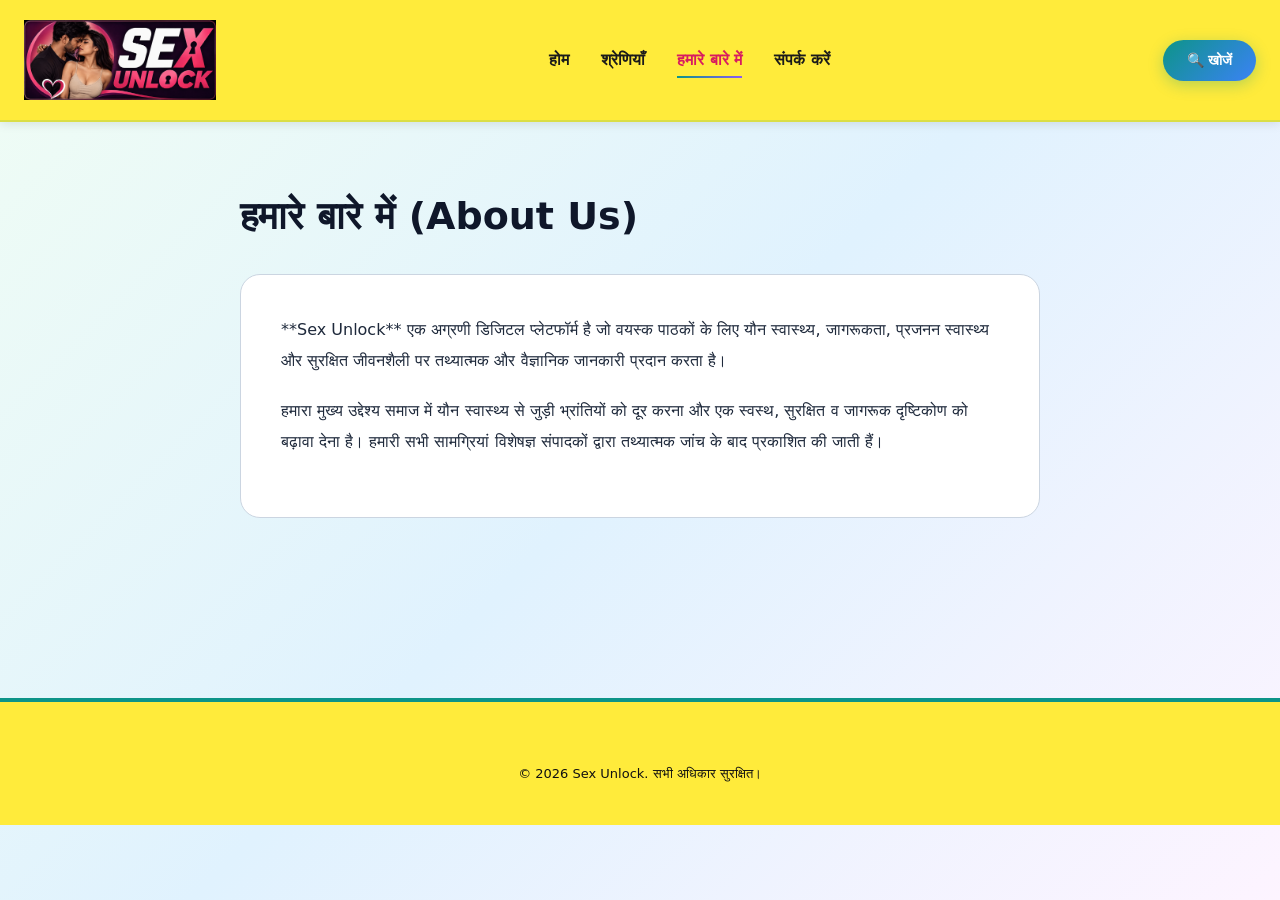
==== about.html @ 6d1c8d51 "Add files via upload" ====
<!DOCTYPE html>
<html lang="hi">
<head>
  <meta charset="UTF-8">
  <meta name="viewport" content="width=device-width, initial-scale=1.0">
  <title>हमारे बारे में (About Us) | Sex Unlock</title>
  <link rel="stylesheet" href="css/style.css">
</head>
<body>
  <header>
    <div class="container navbar">
      <a href="index.html" class="logo-img-link">
        <img src="assets/images/logo.png" alt="Sex Unlock" style="height: 45px; width: auto; vertical-align: middle;">
      </a>
      <nav class="nav-links">
        <a href="index.html">होम</a>
        <a href="categories.html">श्रेणियाँ</a>
        <a href="about.html" class="active">हमारे बारे में</a>
        <a href="contact.html">संपर्क करें</a>
      </nav>
      <button class="search-btn-nav" onclick="window.location.href='search.html'">🔍 खोजें</button>
    </div>
  </header>
  <main class="container" style="padding: 60px 0; max-width: 800px;">
    <h1 style="font-size: 38px; font-weight: 900; color: var(--primary); margin-bottom: 24px;">हमारे बारे में (About Us)</h1>
    <div style="background: var(--card-bg); padding: 40px; border-radius: var(--radius); border: 1px solid var(--border-color); line-height: 1.9; font-size: 16px; color: var(--text-main);">
      <p style="margin-bottom: 20px;">**Sex Unlock** एक अग्रणी डिजिटल प्लेटफॉर्म है जो वयस्क पाठकों के लिए यौन स्वास्थ्य, जागरूकता, प्रजनन स्वास्थ्य और सुरक्षित जीवनशैली पर तथ्यात्मक और वैज्ञानिक जानकारी प्रदान करता है।</p>
      <p style="margin-bottom: 20px;">हमारा मुख्य उद्देश्य समाज में यौन स्वास्थ्य से जुड़ी भ्रांतियों को दूर करना और एक स्वस्थ, सुरक्षित व जागरूक दृष्टिकोण को बढ़ावा देना है। हमारी सभी सामग्रियां विशेषज्ञ संपादकों द्वारा तथ्यात्मक जांच के बाद प्रकाशित की जाती हैं।</p>
    </div>
  </main>
  <footer>
    <div class="container" style="text-align: center; color: #64748b; font-size: 13px; padding: 20px 0;">
    <p>&copy; 2026 Sex Unlock. सभी अधिकार सुरक्षित।</p>
    </div>
  </footer>
</body>
</html>
---- css/style.css ----
/* ==========================================
   VIBRANT & COLORFUL WELLNESS MAGAZINE SYSTEM
   ========================================== */

:root {
  --primary: #0f172a;
  --accent-teal: #0d9488;
  --accent-coral: #f43f5e;
  --accent-purple: #8b5cf6;
  --accent-blue: #3b82f6;
  --bg-gradient: linear-gradient(135deg, #f0fdf4 0%, #e0f2fe 50%, #fdf4ff 100%);
  --card-bg: #ffffff;
  --text-main: #1e293b;
  --text-muted: #475569;
  --border-color: #cbd5e1;
  --radius: 20px;
  --transition: all 0.4s cubic-bezier(0.4, 0, 0.2, 1);
  --shadow: 0 10px 30px -5px rgba(15, 23, 42, 0.08), 0 5px 15px -5px rgba(13, 148, 136, 0.05);
  --shadow-hover: 0 20px 40px -10px rgba(13, 148, 136, 0.2), 0 10px 20px -5px rgba(139, 92, 246, 0.15);
}

* {
  margin: 0;
  padding: 0;
  box-sizing: border-box;
}

body {
  font-family: system-ui, -apple-system, BlinkMacSystemFont, 'Segoe UI', Roboto, sans-serif;
  background: var(--bg-gradient);
  background-attachment: fixed;
  color: var(--text-main);
  line-height: 1.8;
  -webkit-font-smoothing: antialiased;
}

a {
  text-decoration: none;
  color: inherit;
}

ul {
  list-style: none;
}

.container {
  max-width: 1280px;
  margin: 0 auto;
  padding: 0 24px;
}

/* --- VIBRANT HEADER --- */
header {
  background: rgba(255, 255, 255, 0.85);
  backdrop-filter: blur(16px);
  -webkit-backdrop-filter: blur(16px);
  border-bottom: 2px solid rgba(13, 148, 136, 0.15);
  position: sticky;
  top: 0;
  z-index: 1000;
  box-shadow: 0 4px 20px rgba(0, 0, 0, 0.03);
}

.navbar {
  display: flex;
  justify-content: space-between;
  align-items: center;
  height: 90px;
}

.logo {
  font-size: 26px;
  font-weight: 900;
  background: linear-gradient(135deg, var(--accent-teal), var(--accent-purple));
  -webkit-background-clip: text;
  -webkit-text-fill-color: transparent;
  letter-spacing: -0.5px;
}

.logo span {
  background: linear-gradient(135deg, var(--accent-coral), #f97316);
  -webkit-background-clip: text;
  -webkit-text-fill-color: transparent;
}

.nav-links {
  display: flex;
  gap: 32px;
  align-items: center;
}

.nav-links a {
  font-size: 15px;
  font-weight: 600;
  color: var(--text-muted);
  transition: var(--transition);
  position: relative;
}

.nav-links a:hover, .nav-links a.active {
  color: var(--accent-teal);
}

.nav-links a::after {
  content: '';
  position: absolute;
  width: 0;
  height: 2px;
  bottom: -4px;
  left: 0;
  background: linear-gradient(90deg, var(--accent-teal), var(--accent-purple));
  transition: width 0.3s ease;
}

.nav-links a:hover::after, .nav-links a.active::after {
  width: 100%;
}

/* Colorful Gradient Button */
.search-btn-nav {
  background: linear-gradient(135deg, var(--accent-teal), var(--accent-blue));
  border: none;
  padding: 12px 24px;
  border-radius: 50px;
  cursor: pointer;
  font-size: 14px;
  font-weight: 700;
  color: #ffffff;
  display: flex;
  align-items: center;
  gap: 8px;
  transition: var(--transition);
  box-shadow: 0 4px 15px rgba(13, 148, 136, 0.3);
}

.search-btn-nav:hover {
  transform: translateY(-2px);
  box-shadow: 0 6px 20px rgba(13, 148, 136, 0.5);
  background: linear-gradient(135deg, var(--accent-purple), var(--accent-coral));
}

/* --- HERO SECTION --- */
.hero-section {
  padding: 90px 0 70px;
  text-align: center;
  background: radial-gradient(circle at center, rgba(13, 148, 136, 0.08) 0%, transparent 70%);
  margin-bottom: 60px;
  border-bottom: 2px solid rgba(13, 148, 136, 0.1);
}

.hero-section h1 {
  font-size: 52px;
  font-weight: 900;
  background: linear-gradient(135deg, var(--primary), var(--accent-teal));
  -webkit-background-clip: text;
  -webkit-text-fill-color: transparent;
  margin-bottom: 20px;
  letter-spacing: -1.5px;
  line-height: 1.2;
}

.hero-section p {
  font-size: 19px;
  color: var(--text-muted);
  max-width: 750px;
  margin: 0 auto;
  line-height: 1.7;
  font-weight: 500;
}

/* --- SECTIONS & HEADINGS --- */
section {
  margin-bottom: 80px;
}

.section-title {
  font-size: 28px;
  font-weight: 800;
  color: var(--primary);
  margin-bottom: 35px;
  display: flex;
  align-items: center;
  justify-content: space-between;
  border-left: 6px solid var(--accent-coral);
  padding-left: 16px;
  letter-spacing: -0.5px;
}

/* --- ARTICLE CARDS & GRIDS --- */
.articles-grid {
  display: grid;
  grid-template-columns: repeat(auto-fill, minmax(360px, 1fr));
  gap: 36px;
}

.article-card {
  background: var(--card-bg);
  border-radius: var(--radius);
  border: 1px solid rgba(203, 213, 225, 0.6);
  overflow: hidden;
  transition: var(--transition);
  display: flex;
  flex-direction: column;
  box-shadow: var(--shadow);
}

.article-card:hover {
  transform: translateY(-8px);
  box-shadow: var(--shadow-hover);
  border-color: var(--accent-teal);
}

.card-img-wrapper {
  height: 230px;
  background: #f1f5f9;
  overflow: hidden;
  position: relative;
}

.card-img-wrapper img {
  width: 100%;
  height: 100%;
  object-fit: cover;
  transition: transform 0.6s cubic-bezier(0.4, 0, 0.2, 1);
}

.article-card:hover .card-img-wrapper img {
  transform: scale(1.08);
}

.card-content {
  padding: 30px;
  display: flex;
  flex-direction: column;
  flex-grow: 1;
}

.card-category {
  font-size: 12px;
  font-weight: 800;
  color: var(--accent-teal);
  text-transform: uppercase;
  letter-spacing: 1.2px;
  margin-bottom: 12px;
  background: rgba(13, 148, 136, 0.1);
  padding: 4px 12px;
  border-radius: 50px;
  align-self: flex-start;
}

.card-title {
  font-size: 20px;
  font-weight: 800;
  color: var(--primary);
  margin-bottom: 14px;
  line-height: 1.4;
}

.card-title a:hover {
  color: var(--accent-teal);
}

.card-excerpt {
  font-size: 15px;
  color: var(--text-muted);
  margin-bottom: 24px;
  flex-grow: 1;
  line-height: 1.6;
}

.card-meta {
  font-size: 13px;
  color: var(--text-muted);
  border-top: 1px solid var(--border-color);
  padding-top: 20px;
  display: flex;
  justify-content: space-between;
  align-items: center;
  font-weight: 600;
}

/* --- VIBRANT FOOTER --- */
footer {
  background: linear-gradient(135deg, #0f172a, #1e1b4b);
  color: #ffffff;
  padding: 90px 0 40px;
  margin-top: 120px;
  border-top: 4px solid var(--accent-teal);
}

.footer-content {
  display: grid;
  grid-template-columns: 2fr 1fr 1fr;
  gap: 50px;
  margin-bottom: 50px;
}

.footer-col h3 {
  font-size: 20px;
  font-weight: 800;
  margin-bottom: 24px;
  color: #ffffff;
  letter-spacing: -0.3px;
}

.footer-col h3 span {
  color: var(--accent-coral);
}

.footer-col p, .footer-col ul li a {
  font-size: 14px;
  color: #94a3b8;
  margin-bottom: 14px;
  display: block;
  transition: var(--transition);
}

.footer-col ul li a:hover {
  color: #38bdf8;
  transform: translateX(6px);
}

.footer-bottom {
  border-top: 1px solid rgba(255, 255, 255, 0.1);
  padding-top: 25px;
  text-align: center;
  font-size: 13px;
  color: #64748b;
}

/* --- RESPONSIVE --- */
@media (max-width: 768px) {
  .nav-links {
    display: none;
  }
  .hero-section h1 {
    font-size: 34px;
  }
  .articles-grid {
    grid-template-columns: 1fr;
  }
  .footer-content {
    grid-template-columns: 1fr;
    gap: 30px;
  }
}
header {
  background-color: #ffeb3b !important; /* Ekdum shandar yellow color */
  box-shadow: 0 2px 10px rgba(0, 0, 0, 0.1);
}

/* Agar menu ke text (होम, श्रेणियाँ, etc.) yellow background par saaf dikhane ke liye dark karne hain */
header .nav-links a {
  color: #1a1a1a !important; 
  font-weight: 600;
}

header .nav-links a.active, 
header .nav-links a:hover {
  color: #d81b60 !important; /* Active link par thoda pinkish/dark shade */
}
header {
  background-color: #ffeb3b !important; /* Yellow background */
  box-shadow: 0 2px 10px rgba(0, 0, 0, 0.1);
  padding: 15px 0 !important; /* Upar aur neeche padding badha di taaki height fill ho jaye */
}

/* Header ke andar logo ki image ka size bada karne ke liye */
header .logo-img-link img {
  height: 65px !important; /* Logo ki height 45px se badha kar 65px kar di */
  width: auto;
  vertical-align: middle;
}

/* Menu ke text aur search button ko vertically beech mein (center) align karne ke liye */
header .navbar {
  display: flex;
  align-items: center;
  justify-content: space-between;
}

header .nav-links a {
  color: #1a1a1a !important; 
  font-weight: 700;
  font-size: 16px;
}

header .nav-links a.active, 
header .nav-links a:hover {
  color: #d81b60 !important;
}
/* Logo ki height ko yellow bar ke barabar karne ke liye */
header .logo-img-link img {
  height: 80px !important; /* Yahan se height badha ya ghata sakte hain taaki yellow bar ke andar exact fit ho jaye */
  width: auto;
  display: block;
  max-height: none !important;
}

/* Agar navbar mein logo thoda upar-neeche ho toh usko center mein set karne ke liye */
header .navbar {
  display: flex;
  align-items: center;
  justify-content: space-between;
}
/* Footer ka background yellow karne ke liye */
footer {
  background-color: #ffeb3b !important; /* Wahi shandar yellow color */
  color: #1a1a1a !important; /* Footer ka text dark kar diya taaki yellow par saaf dikhe */
}

/* Footer ke andar ke text aur links ka color bhi dark karne ke liye */
footer p, 
footer a, 
footer h3, 
footer li {
  color: #1a1a1a !important;
}

/* Footer links par hover karne ka color */
footer a:hover {
  color: #d81b60 !important;
}
/* Footer ka background yellow */
footer {
  background-color: #ffeb3b !important; 
  padding: 40px 0 20px 0;
}

/* Footer ke andar ke saare text, headings aur paragraphs ko dark black color dena */
footer p, 
footer h3, 
footer span {
  color: #111111 !important;
}

/* Footer ke links ka color aur bold look */
footer a {
  color: #111111 !important;
  font-weight: 600 !important;
  text-decoration: none;
}

footer a:hover {
  color: #d81b60 !important;
  text-decoration: underline;
}

/* Footer ke copyright text ko theek karna */
.footer-bottom p {
  color: #333333 !important;
}
/* Footer ko forcefully yellow karne ke liye */
footer {
  background-color: #ffeb3b !important;
  padding: 40px 0 20px !important;
}

footer p, 
footer h3, 
footer span, 
footer a {
  color: #111111 !important;
}
/* Footer Background aur Text Forcefully Fix */
footer {
  background-color: #ffeb3b !important;
  background: #ffeb3b !important;
  padding: 40px 0 20px !important;
}

footer p, 
footer h3, 
footer span, 
footer a, 
footer li,
.footer-bottom p {
  color: #111111 !important;
}

footer a:hover {
  color: #d81b60 !important;
}
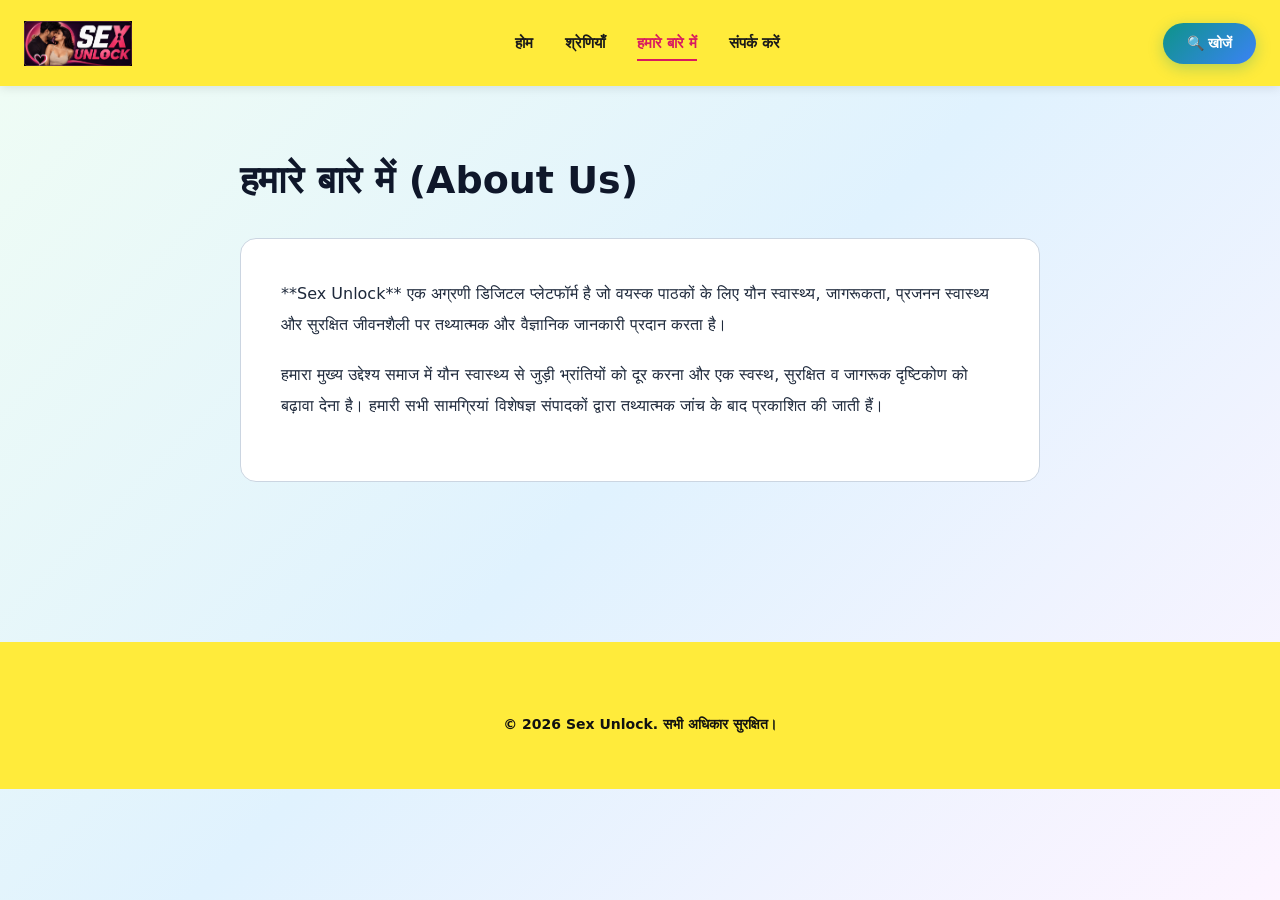
==== commit 9a5ab4f0: "Update about.html" ====
--- a/about.html
+++ b/about.html
@@ -1,6 +1,15 @@
 <!DOCTYPE html>
 <html lang="hi">
 <head>
+  <!-- Google tag (gtag.js) -->
+<script async src="https://www.googletagmanager.com/gtag/js?id=G-J00T4R0J6G"></script>
+<script>
+  window.dataLayer = window.dataLayer || [];
+  function gtag(){dataLayer.push(arguments);}
+  gtag('js', new Date());
+
+  gtag('config', 'G-J00T4R0J6G');
+</script>
   <meta charset="UTF-8">
   <meta name="viewport" content="width=device-width, initial-scale=1.0">
   <title>हमारे बारे में (About Us) | Sex Unlock</title>
@@ -34,4 +43,4 @@
     </div>
   </footer>
 </body>
-</html>+</html>
--- a/css/style.css
+++ b/css/style.css
@@ -1,483 +1,462 @@
-/* ==========================================
-   VIBRANT & COLORFUL WELLNESS MAGAZINE SYSTEM
-   ========================================== */
-
-:root {
-  --primary: #0f172a;
-  --accent-teal: #0d9488;
-  --accent-coral: #f43f5e;
-  --accent-purple: #8b5cf6;
-  --accent-blue: #3b82f6;
-  --bg-gradient: linear-gradient(135deg, #f0fdf4 0%, #e0f2fe 50%, #fdf4ff 100%);
-  --card-bg: #ffffff;
-  --text-main: #1e293b;
-  --text-muted: #475569;
-  --border-color: #cbd5e1;
-  --radius: 20px;
-  --transition: all 0.4s cubic-bezier(0.4, 0, 0.2, 1);
-  --shadow: 0 10px 30px -5px rgba(15, 23, 42, 0.08), 0 5px 15px -5px rgba(13, 148, 136, 0.05);
-  --shadow-hover: 0 20px 40px -10px rgba(13, 148, 136, 0.2), 0 10px 20px -5px rgba(139, 92, 246, 0.15);
-}
-
-* {
-  margin: 0;
-  padding: 0;
-  box-sizing: border-box;
-}
-
-body {
-  font-family: system-ui, -apple-system, BlinkMacSystemFont, 'Segoe UI', Roboto, sans-serif;
-  background: var(--bg-gradient);
-  background-attachment: fixed;
-  color: var(--text-main);
-  line-height: 1.8;
-  -webkit-font-smoothing: antialiased;
-}
-
-a {
-  text-decoration: none;
-  color: inherit;
-}
-
-ul {
-  list-style: none;
-}
-
-.container {
-  max-width: 1280px;
-  margin: 0 auto;
-  padding: 0 24px;
-}
-
-/* --- VIBRANT HEADER --- */
-header {
-  background: rgba(255, 255, 255, 0.85);
-  backdrop-filter: blur(16px);
-  -webkit-backdrop-filter: blur(16px);
-  border-bottom: 2px solid rgba(13, 148, 136, 0.15);
-  position: sticky;
-  top: 0;
-  z-index: 1000;
-  box-shadow: 0 4px 20px rgba(0, 0, 0, 0.03);
-}
-
-.navbar {
-  display: flex;
-  justify-content: space-between;
-  align-items: center;
-  height: 90px;
-}
-
-.logo {
-  font-size: 26px;
-  font-weight: 900;
-  background: linear-gradient(135deg, var(--accent-teal), var(--accent-purple));
-  -webkit-background-clip: text;
-  -webkit-text-fill-color: transparent;
-  letter-spacing: -0.5px;
-}
-
-.logo span {
-  background: linear-gradient(135deg, var(--accent-coral), #f97316);
-  -webkit-background-clip: text;
-  -webkit-text-fill-color: transparent;
-}
-
-.nav-links {
-  display: flex;
-  gap: 32px;
-  align-items: center;
-}
-
-.nav-links a {
-  font-size: 15px;
-  font-weight: 600;
-  color: var(--text-muted);
-  transition: var(--transition);
-  position: relative;
-}
-
-.nav-links a:hover, .nav-links a.active {
-  color: var(--accent-teal);
-}
-
-.nav-links a::after {
-  content: '';
-  position: absolute;
-  width: 0;
-  height: 2px;
-  bottom: -4px;
-  left: 0;
-  background: linear-gradient(90deg, var(--accent-teal), var(--accent-purple));
-  transition: width 0.3s ease;
-}
-
-.nav-links a:hover::after, .nav-links a.active::after {
-  width: 100%;
-}
-
-/* Colorful Gradient Button */
-.search-btn-nav {
-  background: linear-gradient(135deg, var(--accent-teal), var(--accent-blue));
-  border: none;
-  padding: 12px 24px;
-  border-radius: 50px;
-  cursor: pointer;
-  font-size: 14px;
-  font-weight: 700;
-  color: #ffffff;
-  display: flex;
-  align-items: center;
-  gap: 8px;
-  transition: var(--transition);
-  box-shadow: 0 4px 15px rgba(13, 148, 136, 0.3);
-}
-
-.search-btn-nav:hover {
-  transform: translateY(-2px);
-  box-shadow: 0 6px 20px rgba(13, 148, 136, 0.5);
-  background: linear-gradient(135deg, var(--accent-purple), var(--accent-coral));
-}
-
-/* --- HERO SECTION --- */
-.hero-section {
-  padding: 90px 0 70px;
-  text-align: center;
-  background: radial-gradient(circle at center, rgba(13, 148, 136, 0.08) 0%, transparent 70%);
-  margin-bottom: 60px;
-  border-bottom: 2px solid rgba(13, 148, 136, 0.1);
-}
-
-.hero-section h1 {
-  font-size: 52px;
-  font-weight: 900;
-  background: linear-gradient(135deg, var(--primary), var(--accent-teal));
-  -webkit-background-clip: text;
-  -webkit-text-fill-color: transparent;
-  margin-bottom: 20px;
-  letter-spacing: -1.5px;
-  line-height: 1.2;
-}
-
-.hero-section p {
-  font-size: 19px;
-  color: var(--text-muted);
-  max-width: 750px;
-  margin: 0 auto;
-  line-height: 1.7;
-  font-weight: 500;
-}
-
-/* --- SECTIONS & HEADINGS --- */
-section {
-  margin-bottom: 80px;
-}
-
-.section-title {
-  font-size: 28px;
-  font-weight: 800;
-  color: var(--primary);
-  margin-bottom: 35px;
-  display: flex;
-  align-items: center;
-  justify-content: space-between;
-  border-left: 6px solid var(--accent-coral);
-  padding-left: 16px;
-  letter-spacing: -0.5px;
-}
-
-/* --- ARTICLE CARDS & GRIDS --- */
-.articles-grid {
-  display: grid;
-  grid-template-columns: repeat(auto-fill, minmax(360px, 1fr));
-  gap: 36px;
-}
-
-.article-card {
-  background: var(--card-bg);
-  border-radius: var(--radius);
-  border: 1px solid rgba(203, 213, 225, 0.6);
-  overflow: hidden;
-  transition: var(--transition);
-  display: flex;
-  flex-direction: column;
-  box-shadow: var(--shadow);
-}
-
-.article-card:hover {
-  transform: translateY(-8px);
-  box-shadow: var(--shadow-hover);
-  border-color: var(--accent-teal);
-}
-
-.card-img-wrapper {
-  height: 230px;
-  background: #f1f5f9;
-  overflow: hidden;
-  position: relative;
-}
-
-.card-img-wrapper img {
-  width: 100%;
-  height: 100%;
-  object-fit: cover;
-  transition: transform 0.6s cubic-bezier(0.4, 0, 0.2, 1);
-}
-
-.article-card:hover .card-img-wrapper img {
-  transform: scale(1.08);
-}
-
-.card-content {
-  padding: 30px;
-  display: flex;
-  flex-direction: column;
-  flex-grow: 1;
-}
-
-.card-category {
-  font-size: 12px;
-  font-weight: 800;
-  color: var(--accent-teal);
-  text-transform: uppercase;
-  letter-spacing: 1.2px;
-  margin-bottom: 12px;
-  background: rgba(13, 148, 136, 0.1);
-  padding: 4px 12px;
-  border-radius: 50px;
-  align-self: flex-start;
-}
-
-.card-title {
-  font-size: 20px;
-  font-weight: 800;
-  color: var(--primary);
-  margin-bottom: 14px;
-  line-height: 1.4;
-}
-
-.card-title a:hover {
-  color: var(--accent-teal);
-}
-
-.card-excerpt {
-  font-size: 15px;
-  color: var(--text-muted);
-  margin-bottom: 24px;
-  flex-grow: 1;
-  line-height: 1.6;
-}
-
-.card-meta {
-  font-size: 13px;
-  color: var(--text-muted);
-  border-top: 1px solid var(--border-color);
-  padding-top: 20px;
-  display: flex;
-  justify-content: space-between;
-  align-items: center;
-  font-weight: 600;
-}
-
-/* --- VIBRANT FOOTER --- */
-footer {
-  background: linear-gradient(135deg, #0f172a, #1e1b4b);
-  color: #ffffff;
-  padding: 90px 0 40px;
-  margin-top: 120px;
-  border-top: 4px solid var(--accent-teal);
-}
-
-.footer-content {
-  display: grid;
-  grid-template-columns: 2fr 1fr 1fr;
-  gap: 50px;
-  margin-bottom: 50px;
-}
-
-.footer-col h3 {
-  font-size: 20px;
-  font-weight: 800;
-  margin-bottom: 24px;
-  color: #ffffff;
-  letter-spacing: -0.3px;
-}
-
-.footer-col h3 span {
-  color: var(--accent-coral);
-}
-
-.footer-col p, .footer-col ul li a {
-  font-size: 14px;
-  color: #94a3b8;
-  margin-bottom: 14px;
-  display: block;
-  transition: var(--transition);
-}
-
-.footer-col ul li a:hover {
-  color: #38bdf8;
-  transform: translateX(6px);
-}
-
-.footer-bottom {
-  border-top: 1px solid rgba(255, 255, 255, 0.1);
-  padding-top: 25px;
-  text-align: center;
-  font-size: 13px;
-  color: #64748b;
-}
-
-/* --- RESPONSIVE --- */
-@media (max-width: 768px) {
-  .nav-links {
-    display: none;
-  }
-  .hero-section h1 {
-    font-size: 34px;
-  }
-  .articles-grid {
-    grid-template-columns: 1fr;
-  }
-  .footer-content {
-    grid-template-columns: 1fr;
-    gap: 30px;
-  }
-}
-header {
-  background-color: #ffeb3b !important; /* Ekdum shandar yellow color */
-  box-shadow: 0 2px 10px rgba(0, 0, 0, 0.1);
-}
-
-/* Agar menu ke text (होम, श्रेणियाँ, etc.) yellow background par saaf dikhane ke liye dark karne hain */
-header .nav-links a {
-  color: #1a1a1a !important; 
-  font-weight: 600;
-}
-
-header .nav-links a.active, 
-header .nav-links a:hover {
-  color: #d81b60 !important; /* Active link par thoda pinkish/dark shade */
-}
-header {
-  background-color: #ffeb3b !important; /* Yellow background */
-  box-shadow: 0 2px 10px rgba(0, 0, 0, 0.1);
-  padding: 15px 0 !important; /* Upar aur neeche padding badha di taaki height fill ho jaye */
-}
-
-/* Header ke andar logo ki image ka size bada karne ke liye */
-header .logo-img-link img {
-  height: 65px !important; /* Logo ki height 45px se badha kar 65px kar di */
-  width: auto;
-  vertical-align: middle;
-}
-
-/* Menu ke text aur search button ko vertically beech mein (center) align karne ke liye */
-header .navbar {
-  display: flex;
-  align-items: center;
-  justify-content: space-between;
-}
-
-header .nav-links a {
-  color: #1a1a1a !important; 
-  font-weight: 700;
-  font-size: 16px;
-}
-
-header .nav-links a.active, 
-header .nav-links a:hover {
-  color: #d81b60 !important;
-}
-/* Logo ki height ko yellow bar ke barabar karne ke liye */
-header .logo-img-link img {
-  height: 80px !important; /* Yahan se height badha ya ghata sakte hain taaki yellow bar ke andar exact fit ho jaye */
-  width: auto;
-  display: block;
-  max-height: none !important;
-}
-
-/* Agar navbar mein logo thoda upar-neeche ho toh usko center mein set karne ke liye */
-header .navbar {
-  display: flex;
-  align-items: center;
-  justify-content: space-between;
-}
-/* Footer ka background yellow karne ke liye */
-footer {
-  background-color: #ffeb3b !important; /* Wahi shandar yellow color */
-  color: #1a1a1a !important; /* Footer ka text dark kar diya taaki yellow par saaf dikhe */
-}
-
-/* Footer ke andar ke text aur links ka color bhi dark karne ke liye */
-footer p, 
-footer a, 
-footer h3, 
-footer li {
-  color: #1a1a1a !important;
-}
-
-/* Footer links par hover karne ka color */
-footer a:hover {
-  color: #d81b60 !important;
-}
-/* Footer ka background yellow */
-footer {
-  background-color: #ffeb3b !important; 
-  padding: 40px 0 20px 0;
-}
-
-/* Footer ke andar ke saare text, headings aur paragraphs ko dark black color dena */
-footer p, 
-footer h3, 
-footer span {
-  color: #111111 !important;
-}
-
-/* Footer ke links ka color aur bold look */
-footer a {
-  color: #111111 !important;
-  font-weight: 600 !important;
-  text-decoration: none;
-}
-
-footer a:hover {
-  color: #d81b60 !important;
-  text-decoration: underline;
-}
-
-/* Footer ke copyright text ko theek karna */
-.footer-bottom p {
-  color: #333333 !important;
-}
-/* Footer ko forcefully yellow karne ke liye */
-footer {
-  background-color: #ffeb3b !important;
-  padding: 40px 0 20px !important;
-}
-
-footer p, 
-footer h3, 
-footer span, 
-footer a {
-  color: #111111 !important;
-}
-/* Footer Background aur Text Forcefully Fix */
-footer {
-  background-color: #ffeb3b !important;
-  background: #ffeb3b !important;
-  padding: 40px 0 20px !important;
-}
-
-footer p, 
-footer h3, 
-footer span, 
-footer a, 
-footer li,
-.footer-bottom p {
-  color: #111111 !important;
-}
-
-footer a:hover {
-  color: #d81b60 !important;
-}+/* ==========================================
+   VIBRANT & COLORFUL WELLNESS MAGAZINE SYSTEM
+   ========================================== */
+
+:root {
+  --primary: #0f172a;
+  --accent-teal: #0d9488;
+  --accent-coral: #f43f5e;
+  --accent-purple: #8b5cf6;
+  --accent-blue: #3b82f6;
+  --bg-gradient: linear-gradient(135deg, #f0fdf4 0%, #e0f2fe 50%, #fdf4ff 100%);
+  --card-bg: #ffffff;
+  --text-main: #1e293b;
+  --text-muted: #475569;
+  --border-color: #cbd5e1;
+  --radius: 16px;
+  --transition: all 0.4s cubic-bezier(0.4, 0, 0.2, 1);
+  --shadow: 0 10px 30px -5px rgba(15, 23, 42, 0.08), 0 5px 15px -5px rgba(13, 148, 136, 0.05);
+  --shadow-hover: 0 20px 40px -10px rgba(13, 148, 136, 0.2), 0 10px 20px -5px rgba(139, 92, 246, 0.15);
+}
+
+* {
+  margin: 0;
+  padding: 0;
+  box-sizing: border-box;
+}
+
+body {
+  font-family: system-ui, -apple-system, BlinkMacSystemFont, 'Segoe UI', Roboto, sans-serif;
+  background: var(--bg-gradient);
+  background-attachment: fixed;
+  color: var(--text-main);
+  line-height: 1.8;
+  -webkit-font-smoothing: antialiased;
+}
+
+a {
+  text-decoration: none;
+  color: inherit;
+}
+
+ul {
+  list-style: none;
+}
+
+.container {
+  max-width: 1280px;
+  margin: 0 auto;
+  padding: 0 24px;
+}
+
+/* --- HEADER (yellow theme) --- */
+header {
+  background-color: #ffeb3b;
+  backdrop-filter: blur(16px);
+  -webkit-backdrop-filter: blur(16px);
+  position: sticky;
+  top: 0;
+  z-index: 1000;
+  box-shadow: 0 2px 10px rgba(0, 0, 0, 0.1);
+  padding: 8px 0;
+  overflow: hidden; /* safety net: nothing inside header can ever spill out again */
+}
+
+.navbar {
+  display: flex;
+  justify-content: space-between;
+  align-items: center;
+  min-height: 70px;
+}
+
+.logo {
+  font-size: 26px;
+  font-weight: 900;
+  background: linear-gradient(135deg, var(--accent-teal), var(--accent-purple));
+  -webkit-background-clip: text;
+  -webkit-text-fill-color: transparent;
+  letter-spacing: -0.5px;
+}
+
+.logo span {
+  background: linear-gradient(135deg, var(--accent-coral), #f97316);
+  -webkit-background-clip: text;
+  -webkit-text-fill-color: transparent;
+}
+
+/* Logo image inside header, sized to fill the yellow bar's height without overflowing it */
+header .logo-img-link img {
+  height: 64px;
+  width: auto;
+  max-height: 64px;
+  display: block;
+  vertical-align: middle;
+}
+
+.nav-links {
+  display: flex;
+  gap: 32px;
+  align-items: center;
+}
+
+.nav-links a {
+  font-size: 15px;
+  font-weight: 700;
+  color: #1a1a1a;
+  transition: var(--transition);
+  position: relative;
+}
+
+.nav-links a:hover, .nav-links a.active {
+  color: #d81b60;
+}
+
+.nav-links a::after {
+  content: '';
+  position: absolute;
+  width: 0;
+  height: 2px;
+  bottom: -4px;
+  left: 0;
+  background: #d81b60;
+  transition: width 0.3s ease;
+}
+
+.nav-links a:hover::after, .nav-links a.active::after {
+  width: 100%;
+}
+
+/* Colorful Gradient Button */
+.search-btn-nav {
+  background: linear-gradient(135deg, var(--accent-teal), var(--accent-blue));
+  border: none;
+  padding: 12px 24px;
+  border-radius: 50px;
+  cursor: pointer;
+  font-size: 14px;
+  font-weight: 700;
+  color: #ffffff;
+  display: flex;
+  align-items: center;
+  gap: 8px;
+  transition: var(--transition);
+  box-shadow: 0 4px 15px rgba(13, 148, 136, 0.3);
+}
+
+.search-btn-nav:hover {
+  transform: translateY(-2px);
+  box-shadow: 0 6px 20px rgba(13, 148, 136, 0.5);
+  background: linear-gradient(135deg, var(--accent-purple), var(--accent-coral));
+}
+
+/* --- HERO SECTION --- */
+.hero-section {
+  padding: 40px 0;
+  text-align: left;
+  background: radial-gradient(circle at center, rgba(13, 148, 136, 0.08) 0%, transparent 70%);
+  margin-bottom: 60px;
+  border-bottom: 2px solid rgba(13, 148, 136, 0.1);
+}
+
+.hero-inner {
+  display: flex;
+  align-items: center;
+  gap: 40px;
+}
+
+.hero-image {
+  flex: 0 0 auto;
+  width: 220px;
+}
+
+.hero-image img {
+  width: 100%;
+  height: auto;
+  display: block;
+  border-radius: var(--radius);
+}
+
+.hero-text {
+  flex: 1;
+}
+
+.hero-section h1 {
+  font-size: 40px;
+  font-weight: 900;
+  background: linear-gradient(135deg, var(--primary), var(--accent-teal));
+  -webkit-background-clip: text;
+  -webkit-text-fill-color: transparent;
+  margin-bottom: 14px;
+  letter-spacing: -1.5px;
+  line-height: 1.2;
+}
+
+.hero-section p {
+  font-size: 17px;
+  color: var(--text-muted);
+  max-width: 750px;
+  margin: 0;
+  line-height: 1.6;
+  font-weight: 500;
+}
+
+@media (max-width: 768px) {
+  .hero-inner {
+    flex-direction: column;
+    text-align: center;
+  }
+  .hero-image {
+    width: 160px;
+  }
+  .hero-section p {
+    margin: 0 auto;
+  }
+}
+
+/* --- SECTIONS & HEADINGS --- */
+section {
+  margin-bottom: 80px;
+}
+
+.section-title {
+  font-size: 28px;
+  font-weight: 800;
+  color: var(--primary);
+  margin-bottom: 35px;
+  display: flex;
+  align-items: center;
+  justify-content: space-between;
+  border-left: 6px solid var(--accent-coral);
+  padding-left: 16px;
+  letter-spacing: -0.5px;
+}
+
+/* --- ARTICLE CARDS & GRID (fixed to a normal size, no sprawling) --- */
+.articles-grid {
+  display: grid;
+  grid-template-columns: repeat(auto-fit, minmax(260px, 1fr));
+  gap: 24px;
+  margin-top: 20px;
+}
+
+.article-card,
+.articles-grid > div {
+  background: var(--card-bg);
+  border-radius: var(--radius);
+  border: 1px solid rgba(203, 213, 225, 0.6);
+  overflow: hidden;
+  transition: var(--transition);
+  display: flex;
+  flex-direction: column;
+  box-shadow: var(--shadow);
+  max-width: 380px;   /* stops cards from stretching too wide on large screens */
+  width: 100%;
+  margin: 0 auto;      /* centers a card if it ends up alone in a row */
+}
+
+.article-card:hover,
+.articles-grid > div:hover {
+  transform: translateY(-6px);
+  box-shadow: var(--shadow-hover);
+  border-color: var(--accent-teal);
+}
+
+.card-img-wrapper {
+  height: 180px;
+  background: #f1f5f9;
+  overflow: hidden;
+  position: relative;
+}
+
+.card-img-wrapper img,
+.articles-grid img {
+  width: 100%;
+  height: 180px;
+  object-fit: cover;
+  transition: transform 0.6s cubic-bezier(0.4, 0, 0.2, 1);
+}
+
+.article-card:hover .card-img-wrapper img {
+  transform: scale(1.06);
+}
+
+.card-content,
+.articles-grid > div > div {
+  padding: 18px;
+  display: flex;
+  flex-direction: column;
+  flex-grow: 1;
+}
+
+.card-category {
+  font-size: 11px;
+  font-weight: 800;
+  color: var(--accent-teal);
+  text-transform: uppercase;
+  letter-spacing: 1px;
+  margin-bottom: 10px;
+  background: rgba(13, 148, 136, 0.1);
+  padding: 4px 10px;
+  border-radius: 50px;
+  align-self: flex-start;
+}
+
+.card-title {
+  font-size: 17px;
+  font-weight: 800;
+  color: var(--primary);
+  margin-bottom: 10px;
+  line-height: 1.4;
+}
+
+.card-title a:hover {
+  color: var(--accent-teal);
+}
+
+.card-excerpt {
+  font-size: 14px;
+  color: var(--text-muted);
+  margin-bottom: 18px;
+  flex-grow: 1;
+  line-height: 1.6;
+}
+
+.card-meta {
+  font-size: 12px;
+  color: var(--text-muted);
+  border-top: 1px solid var(--border-color);
+  padding-top: 14px;
+  display: flex;
+  justify-content: space-between;
+  align-items: center;
+  font-weight: 600;
+}
+
+/* --- FOOTER (yellow theme) --- */
+footer {
+  background-color: #ffeb3b;
+  color: #111111;
+  padding: 50px 0 20px;
+  margin-top: 100px;
+}
+
+.footer-content {
+  display: grid;
+  grid-template-columns: 2fr 1fr 1fr;
+  gap: 50px;
+  margin-bottom: 40px;
+}
+
+.footer-col h3 {
+  font-size: 20px;
+  font-weight: 800;
+  margin-bottom: 20px;
+  color: #111111;
+  letter-spacing: -0.3px;
+}
+
+.footer-col h3 span {
+  color: var(--accent-coral);
+}
+
+.footer-col p,
+.footer-col ul li a,
+footer p,
+footer a,
+footer h3,
+footer li,
+footer span {
+  font-size: 14px;
+  color: #111111;
+  margin-bottom: 12px;
+  display: block;
+  transition: var(--transition);
+  font-weight: 600;
+}
+
+.footer-col ul li a:hover,
+footer a:hover {
+  color: #d81b60;
+  text-decoration: underline;
+  transform: translateX(4px);
+}
+
+.footer-bottom {
+  border-top: 1px solid rgba(0, 0, 0, 0.15);
+  padding-top: 20px;
+  text-align: center;
+  font-size: 13px;
+}
+
+.footer-bottom p {
+  color: #333333;
+  font-weight: 500;
+}
+
+/* --- RESPONSIVE --- */
+@media (max-width: 768px) {
+  .nav-links {
+    display: none;
+  }
+  .hero-section h1 {
+    font-size: 34px;
+  }
+  .articles-grid {
+    grid-template-columns: 1fr;
+  }
+  .article-card,
+  .articles-grid > div {
+    max-width: 100%;
+  }
+  .footer-content {
+    grid-template-columns: 1fr;
+    gap: 30px;
+  }
+}
+
+/* --- ARTICLE PAGE: FEATURED IMAGE FIX ---
+   article.js gives the wrapper only max-height (no height), so the
+   <img height:100%> inside had nothing to be 100% OF, and rendered at
+   its natural (often huge, portrait) size, getting clipped oddly.
+   Forcing a real, fixed height on the wrapper fixes that.
+   object-fit is set to "contain" (not "cover") so the FULL uploaded
+   photo is always visible, never cropped — any leftover space on
+   the sides/top/bottom is filled with a soft neutral background
+   instead of chopping off part of the image. */
+.article-featured-img {
+  height: 380px !important;
+  max-height: 380px !important;
+  width: 100% !important;
+  border-radius: 12px !important;
+  overflow: hidden !important;
+  background: #f1f5f9 !important;
+}
+
+.article-featured-img img {
+  width: 100% !important;
+  height: 100% !important;
+  object-fit: contain !important;
+  display: block !important;
+}
+
+/* Article body readability: don't let it stretch edge-to-edge on wide screens */
+.article-main-container {
+  max-width: 820px;
+  margin: 0 auto;
+  padding-top: 40px;
+  padding-bottom: 40px;
+}
+
+.detailed-article-box {
+  width: 100%;
+}
+
+@media (max-width: 768px) {
+  .article-featured-img {
+    height: 220px !important;
+    max-height: 220px !important;
+  }
+  .detailed-article-box {
+    padding: 24px !important;
+  }
+}
